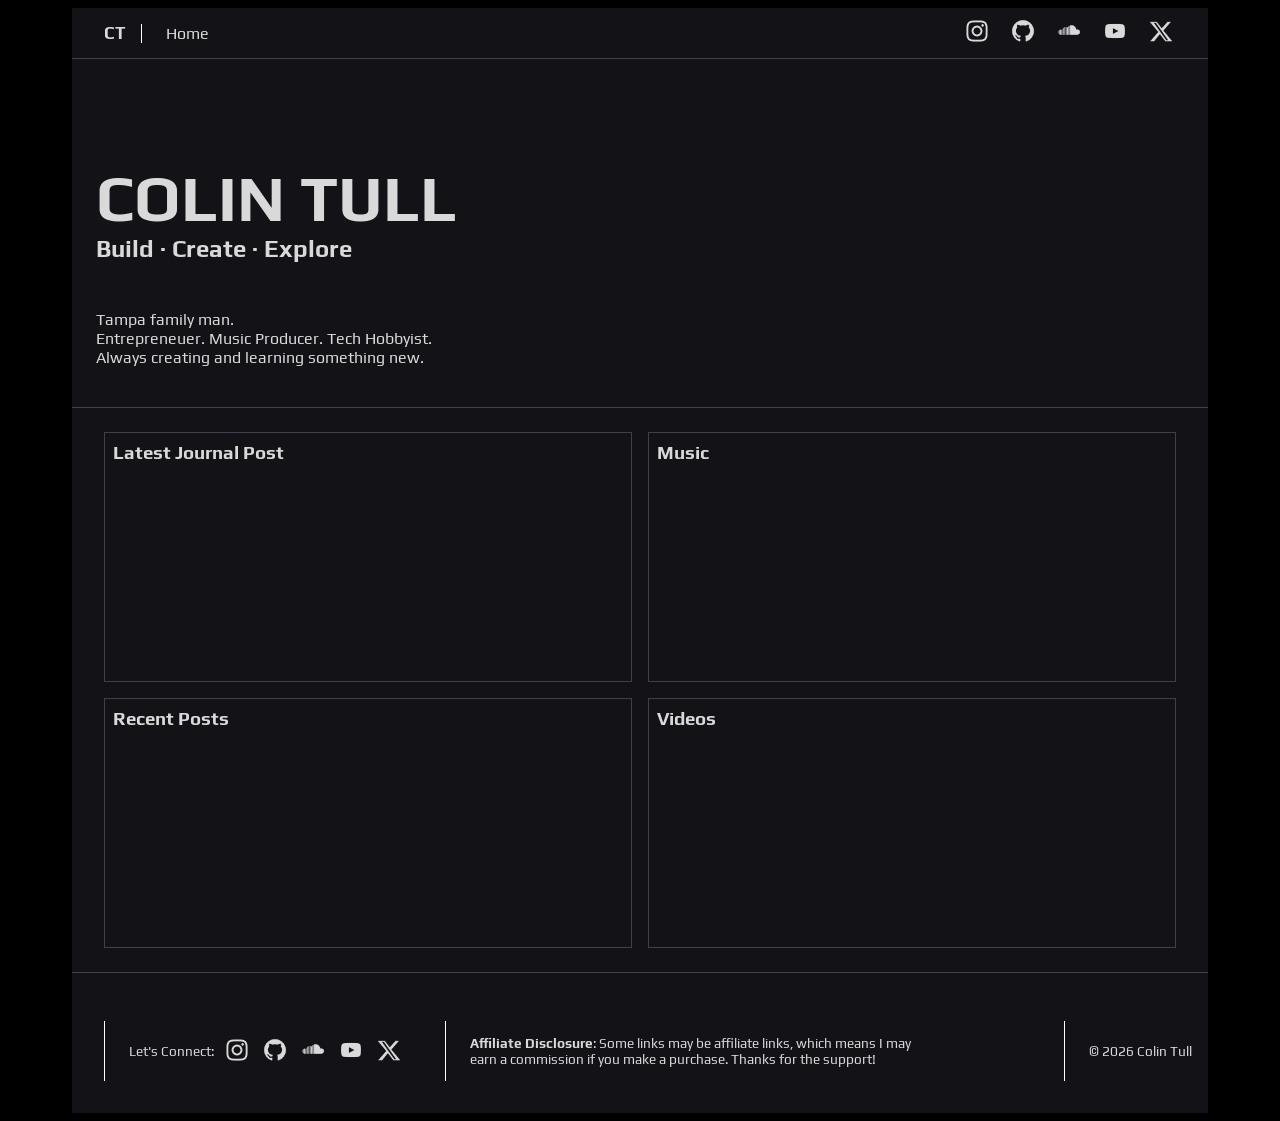
==== index.html @ 7c195e6a "changed index.html to / in the links for the url" ====
<!DOCTYPE html>
<html lang="en">
	<head>
		<meta charset="UTF-8">
		<meta name="viewport" content="width=device-width, initial-scale=1.0">
		<title>Official website of Colin Tull</title>

		<link rel="stylesheet" href="css/style.css">
	</head>
<body>
	<header>
		<nav>
			<div class="header-grid">

				<section id="logo-button">
					<a href="/"><p>CT</p></a>
				</section>
				
				<section id="menu-list">
					<ul>
						<li>Home</li>
					</ul>
				</section>

				<section id="menu-socials">


					<ul>
						<li><a href="https://instagram.com/colintull"target="_blank" rel="noopener noreferrer"><img src="images/instagram-logo.png" class="social-icon"></a></li>
						<li><a href="https://github.com/colintull"target="_blank" rel="noopener noreferrer"><img src="images/github-logo.png" class="social-icon"></a></li>
						<li><a href="https://soundcloud.com/colintull"target="_blank" rel="noopener noreferrer"><img src="images/soundcloud-logo.png" class="social-icon"></a></li>
						<li><a href="https://youtube.com/@colintull"target="_blank" rel="noopener noreferrer"><img src="images/youtube-logo.png" class="social-icon"></a></li>
						<li><a href="https://x.com/colintull"target="_blank" rel="noopener noreferrer"><img src="images/x-logo.png" class="social-icon"></a></li>
					</ul>
				</section>
			</div>
		</nav>
	</header>

	<main>
	
		<section id="hero">
			<h1>COLIN TULL</h1>
			<h2>Build &middot; Create &middot; Explore</h2>
			<p></p>
			<p>Tampa family man.<br>
		Entrepreneuer. Music Producer. Tech Hobbyist.<br> 
		Always creating and learning something new.</p>
		</section>

		<div class="quadrant-grid">
	
			<section>
				<h3>Latest Journal Post</h3>
			</section>
	
			<section>
				<h3>Music</h3>
				<iframe 
					width="100%"
					height="166"
					scrolling="no"
					frameborder="no"
					allow="autoplay; encrypted-media"
					src="https://w.soundcloud.com/player/?url=https%3A//api.soundcloud.com/tracks/soundcloud%253Atracks%253A1115240830&color=%23ff5500&auto_play=false&hide_related=false&show_comments=true&show_user=true&show_reposts=false&show_teaser=true">
				</iframe>
			</section>
	
			<section>
				<h3>Recent Posts</h3>
			</section>
	
			<section>
				<h3>Videos</h3>
			</section>
		</div>
	</main>

	<footer>
		<div class="footer-grid">
			<section id="footer-icons">
				<p>Let's Connect:</p>
				<ul>
					<li><a href="https://instagram.com/colintull"target="_blank" rel="noopener noreferrer"><img src="images/instagram-logo.png" class="social-icon"></a></li>
					<li><a href="https://github.com/colintull"target="_blank" rel="noopener noreferrer"><img src="images/github-logo.png" class="social-icon"></a></li>
					<li><a href="https://soundcloud.com/colintull"target="_blank" rel="noopener noreferrer"><img src="images/soundcloud-logo.png" class="social-icon"></a></li>
					<li><a href="https://youtube.com/@colintull"target="_blank" rel="noopener noreferrer"><img src="images/youtube-logo.png" class="social-icon"></a></li>
					<li><a href="https://x.com/colintull"target="_blank" rel="noopener noreferrer"><img src="images/x-logo.png" class="social-icon"></a></li>
				</ul>
			</section>
			<section>
				<p><strong>Affiliate Disclosure</strong>: Some links may be affiliate links, which means I may earn a commission if you make a purchase. Thanks for the support!</p>
			</section>
			<section id="footer-copy">
				<p>&copy; 2026 Colin Tull</p>
			</section>
		</div>
	</footer>
	
</body>
</html>
---- css/style.css ----
@font-face {
	font-family: "Play";
	src: url("../fonts/play-regular.woff2") format("woff2");
	font-weight: 400;
	font-style: normal;
}

@font-face {
	font-family: "Play";
	src: url("../fonts/play-bold.woff2") format("woff2");
	font-weight: 700;
	font-style: normal;
}

h1, h2, h3 {
	margin: 0;
}

h1 {
	font-size: clamp(2.4rem, 5vw, 4rem);
}

html, body {
	min-height: 100%;
}

.social-icon {
	width: 30px;
	height: 30px;
}

body {
	background-color: black;
	color: #d9d9d9;
	font-family: "Play", Helvetica, sans-serif;
	padding: 0 1rem;
	min-height: 100vh;
	display: flex;
	flex-direction: column;
	box-sizing: border-box;
}

main {
	flex: 1;
}

/* ========== Header ========== */
header {
	background-color: #121217;
	padding: 0.5rem 1rem;
}

header nav {
	width: 100%;
}

.header-grid {
	display: grid;
	grid-template-columns: 1fr;
	gap: 1rem;
	align-items: center;
}

#logo-button,
#menu-list,
#menu-socials {
	display: flex;
	align-items: center;
}

#logo-button a {
	text-decoration: none;
	color: inherit;
}

#logo-button p {
	margin: 0;
	font-weight: 700;
	font-size: 1.1rem;
}

#menu-list ul,
#menu-socials ul {
	display: flex;
	list-style: none;
	padding: 0;
	margin: 0;
	gap: 1rem;
	flex-wrap: wrap;
}

/* ========== Hero ========== */
#hero {
	display: flex;
	flex-direction: column;
	justify-content: flex-end;
	background-color: #121217;
	padding: 1.5rem;
	border-top: 1px solid #40404a;
	border-bottom: 1px solid #40404a;
	min-height: 220px;
}

/* ========== Quadrant grid ========== */
.quadrant-grid {
	display: grid;
	background-color: #121217;
	grid-template-columns: 1fr;
	grid-auto-rows: minmax(200px, auto);
	gap: 1rem;
	padding: 1.5rem 1rem;
}

.quadrant-grid section {
	border: 1px solid #40404a;
	padding: 0.5rem;
}

.quadrant-grid h3 {
	margin-bottom: 0.5rem;
}

/* ========== Footer ========== */
footer {
	border-top: 1px solid #40404a;
	padding: 2rem 0 1rem 1rem;
	background-color: #121217;
	font-size: 0.85rem;
}

.footer-grid {
	display: grid;
	grid-template-columns: 1fr;
	gap: 1.5rem;
	padding: 1rem;
}

.footer-grid ul {
	display: flex;
	list-style: none;
	padding: 0;
	gap: 0.5rem;
	flex-wrap: wrap;
}

.footer-grid section {
	border-left: none;
	padding-left: 0;
}

#footer-icons {
	display: flex;
	flex-direction: row;
	align-items: center;
	gap: 0.5rem;
	flex-wrap: wrap;
}

#footer-copy {
	display: flex;
	flex-direction: row;
	align-items: center;
}

/* ========== Media queries ========== */

/* Tablet and up */
@media (min-width: 700px) {
	body {
		padding: 0 4rem;
	}

	header {
		padding: 0.5rem 2rem;
	}

	.header-grid {
		grid-template-columns: auto 1fr auto;
		gap: 1.5rem;
	}

	#menu-list {
		border-left: 1px solid white;
		padding-left: 1.5rem;
	}

	#menu-socials {
		justify-self: end;
	}

	.quadrant-grid {
		grid-template-columns: 1fr 1fr;
		grid-template-rows: 250px 250px;
		padding-left: 2rem;
		padding-right: 2rem;
	}

	#hero {
		min-height: 300px;
		height: 300px;
	}
}

/* Larger screens — full header/footer column treatment */
@media (min-width: 1000px) {
	.header-grid {
		grid-template-columns: auto 1fr auto;
		gap: 1rem;
	}

	#menu-list {
		border-left: 1px solid white;
		padding-left: 1.5rem;
	}

	#menu-socials {
		padding-left: 1.5rem;
		justify-self: end;
	}

	.footer-grid {
		grid-template-columns: 2fr 3fr 1.5fr;
		gap: 1rem;
		padding-left: 1rem;
		padding-right: 1rem;
		padding-bottom: 1rem;
	}

	.footer-grid section {
		border-left: 1px solid white;
		padding-left: 1.5rem;
	}

	.footer-grid section:nth-child(2),
	.footer-grid section:last-child {
		justify-self: end;
	}
}

/* Wide screens — original large side padding */
@media (min-width: 1400px) {
	body {
		padding: 0 18rem;
	}

	header {
		padding: 0.5rem 2rem;
	}
}
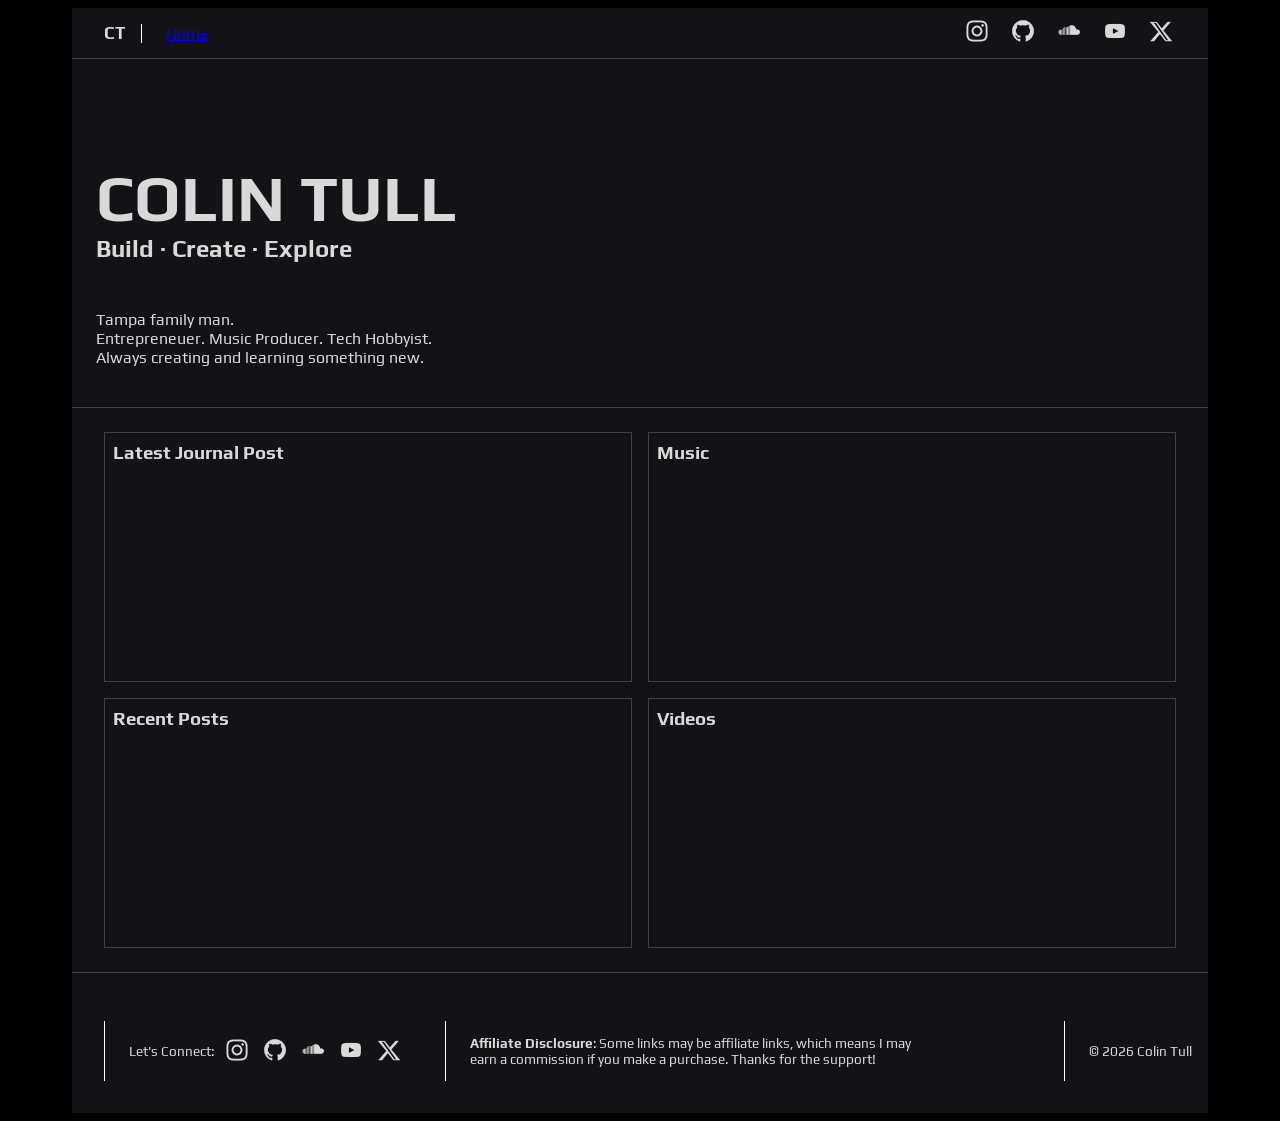
==== commit 5c9c029d: "added a link to the home button" ====
--- a/index.html
+++ b/index.html
@@ -18,7 +18,7 @@
 				
 				<section id="menu-list">
 					<ul>
-						<li>Home</li>
+						<li><a href="/">Home</a></li>
 					</ul>
 				</section>
 
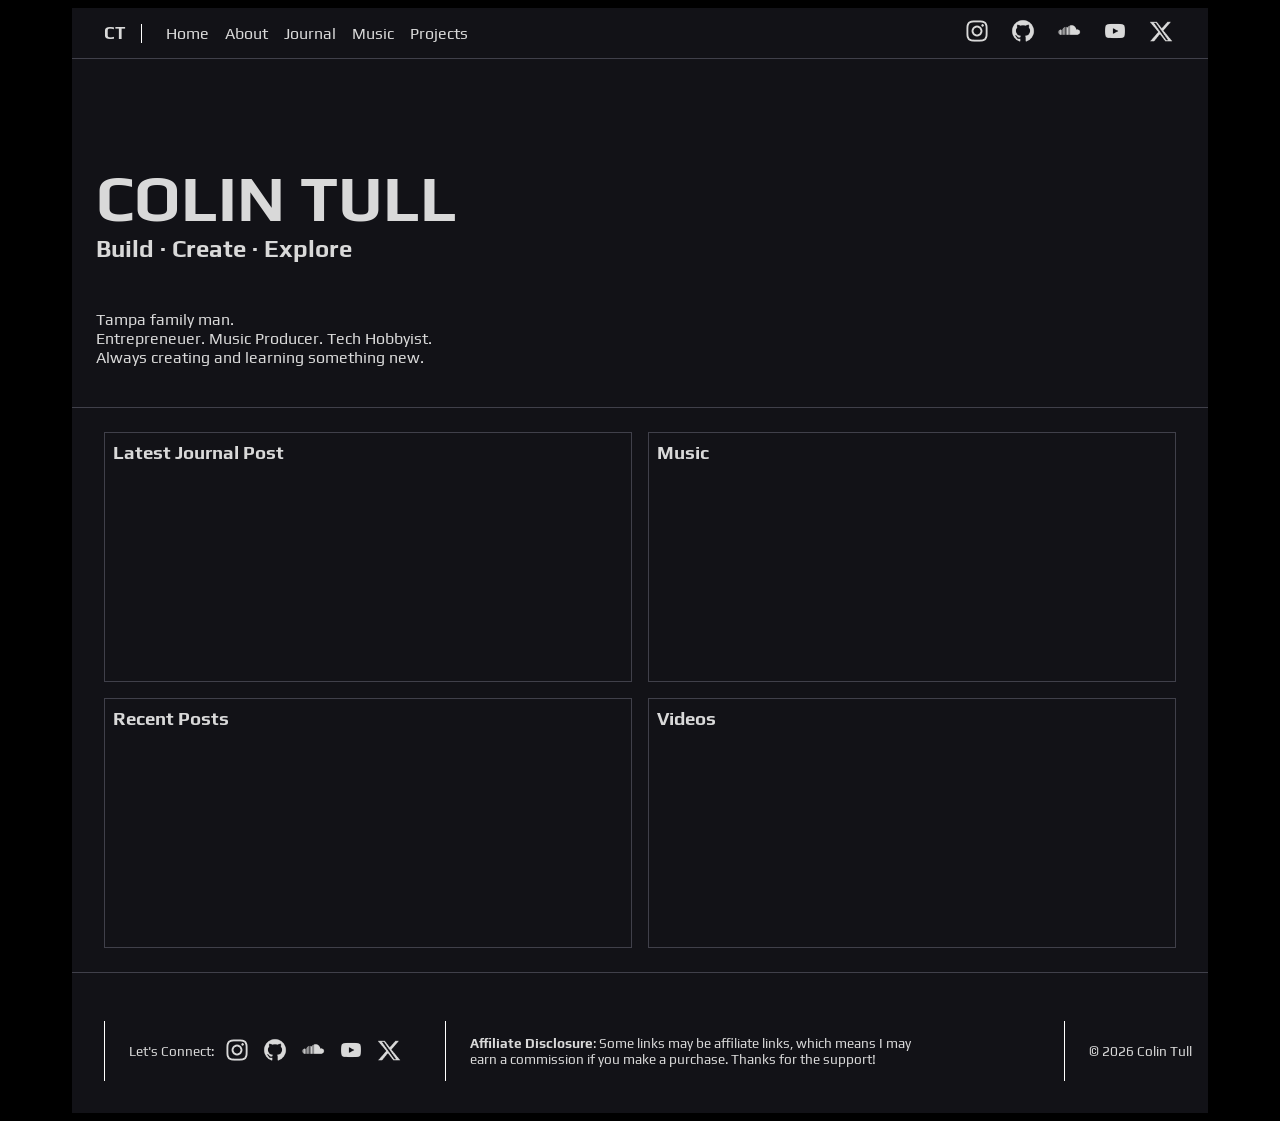
==== commit ce48db17: "added links to the menu bar and the rest of the page buttons (they all link to the home page right n" ====
--- a/index.html
+++ b/index.html
@@ -19,6 +19,10 @@
 				<section id="menu-list">
 					<ul>
 						<li><a href="/">Home</a></li>
+						<li><a href="/">About</a></li>
+						<li><a href="/">Journal</a></li>
+						<li><a href="/">Music</a></li>
+						<li><a href="/">Projects</a></li>
 					</ul>
 				</section>
 
--- a/css/style.css
+++ b/css/style.css
@@ -3,6 +3,11 @@
 	src: url("../fonts/play-regular.woff2") format("woff2");
 	font-weight: 400;
 	font-style: normal;
+}
+
+a {
+	color: inherit;
+	text-decoration: none;
 }
 
 @font-face {
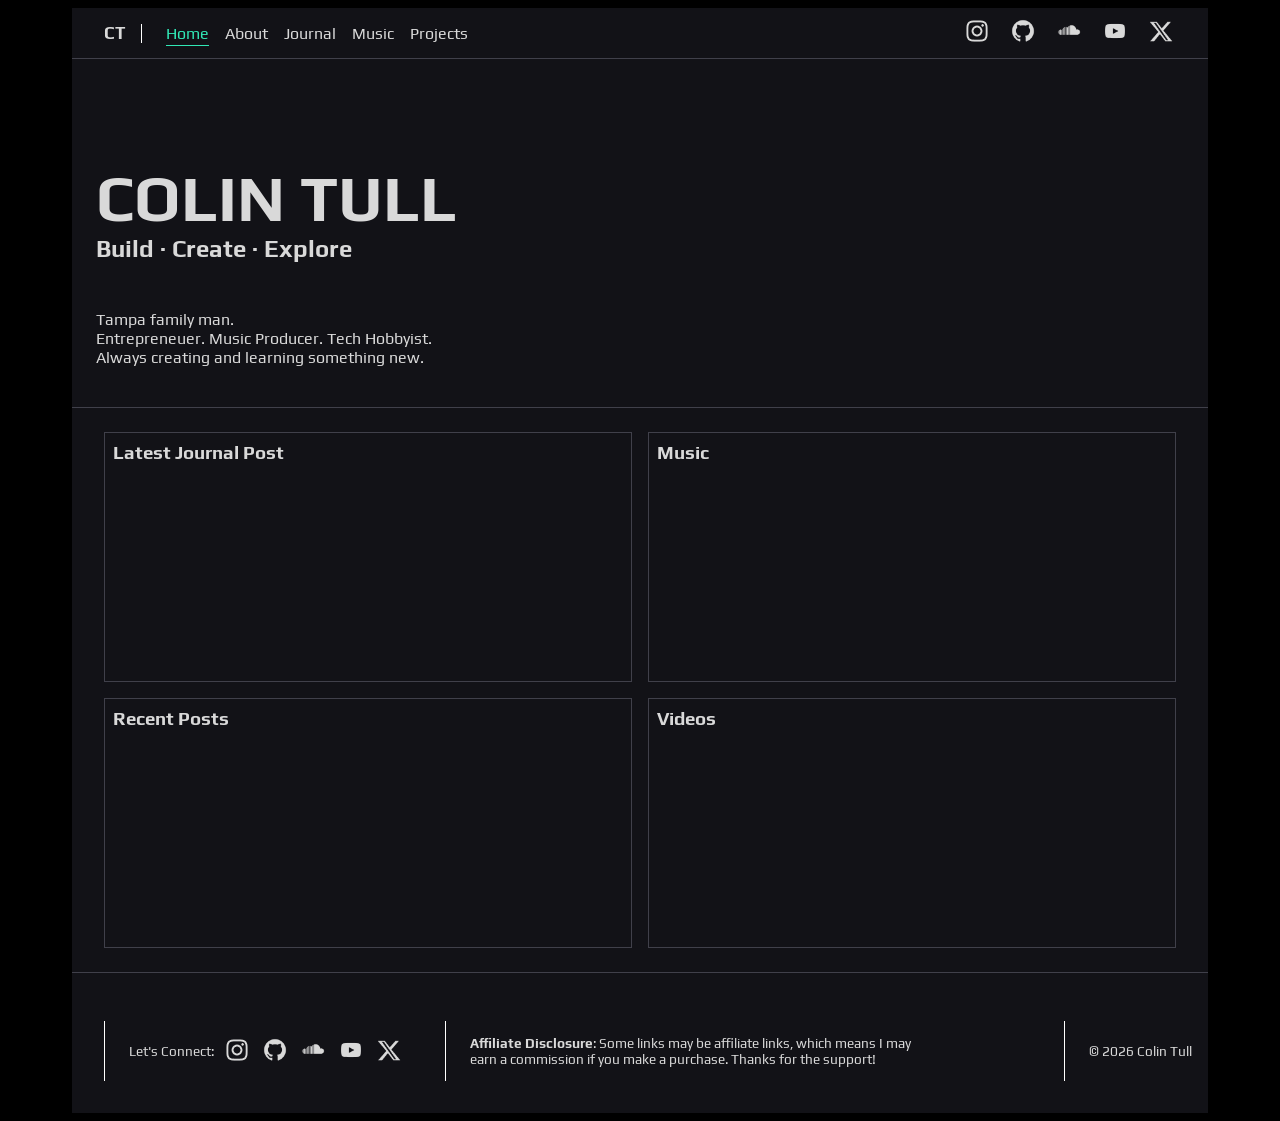
==== commit b09b4eef: "added about page and did some styling to that page and some minor stuff to menu icons with coloring." ====
--- a/index.html
+++ b/index.html
@@ -18,8 +18,8 @@
 				
 				<section id="menu-list">
 					<ul>
-						<li><a href="/">Home</a></li>
-						<li><a href="/">About</a></li>
+						<li><a href="/" class="active-page">Home</a></li>
+						<li><a href="about.html">About</a></li>
 						<li><a href="/">Journal</a></li>
 						<li><a href="/">Music</a></li>
 						<li><a href="/">Projects</a></li>
--- a/css/style.css
+++ b/css/style.css
@@ -55,6 +55,12 @@
 	padding: 0.5rem 1rem;
 }
 
+.active-page {
+	color: #31e8b6;
+	text-decoration-line: underline;
+	text-underline-offset: 6px;
+}
+
 header nav {
 	width: 100%;
 }
@@ -106,6 +112,20 @@
 	min-height: 220px;
 }
 
+#about-hero {	
+	display: flex;
+	flex-direction: column;
+	justify-content: flex-end;
+	background-color: #121217;
+	padding: 1.5rem;
+	border-top: 1px solid #40404a;
+	border-bottom: 1px solid #40404a;
+}
+
+#about-hero h2 {
+	color: #31e8b6;
+}
+
 /* ========== Quadrant grid ========== */
 .quadrant-grid {
 	display: grid;
@@ -203,6 +223,10 @@
 	#hero {
 		min-height: 300px;
 		height: 300px;
+	}
+
+	#about-hero {
+		min-height: 300px
 	}
 }
 
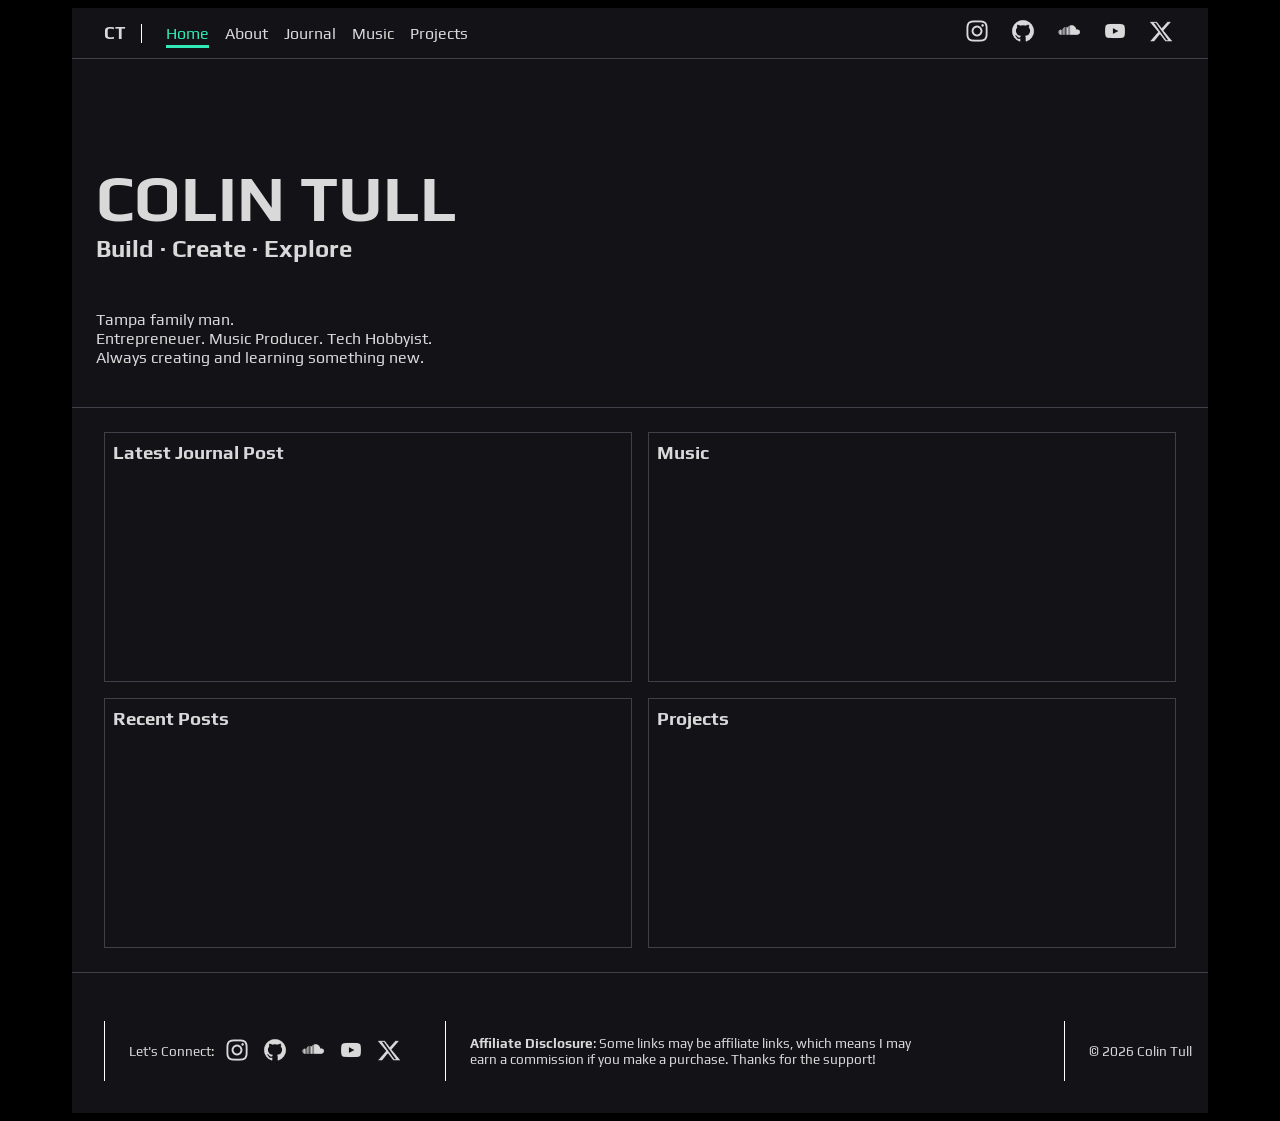
==== commit 09cf911b: "changed videos to projects on the front page" ====
--- a/index.html
+++ b/index.html
@@ -19,10 +19,10 @@
 				<section id="menu-list">
 					<ul>
 						<li><a href="/" class="active-page">Home</a></li>
-						<li><a href="about.html">About</a></li>
-						<li><a href="/">Journal</a></li>
-						<li><a href="/">Music</a></li>
-						<li><a href="/">Projects</a></li>
+						<li><a href="/about">About</a></li>
+						<li><a href="/journal">Journal</a></li>
+						<li><a href="/music">Music</a></li>
+						<li><a href="/projects">Projects</a></li>
 					</ul>
 				</section>
 
@@ -75,7 +75,7 @@
 			</section>
 	
 			<section>
-				<h3>Videos</h3>
+				<h3>Projects</h3>
 			</section>
 		</div>
 	</main>
--- a/css/style.css
+++ b/css/style.css
@@ -59,6 +59,7 @@
 	color: #31e8b6;
 	text-decoration-line: underline;
 	text-underline-offset: 6px;
+	text-decoration-thickness: 3px;
 }
 
 header nav {
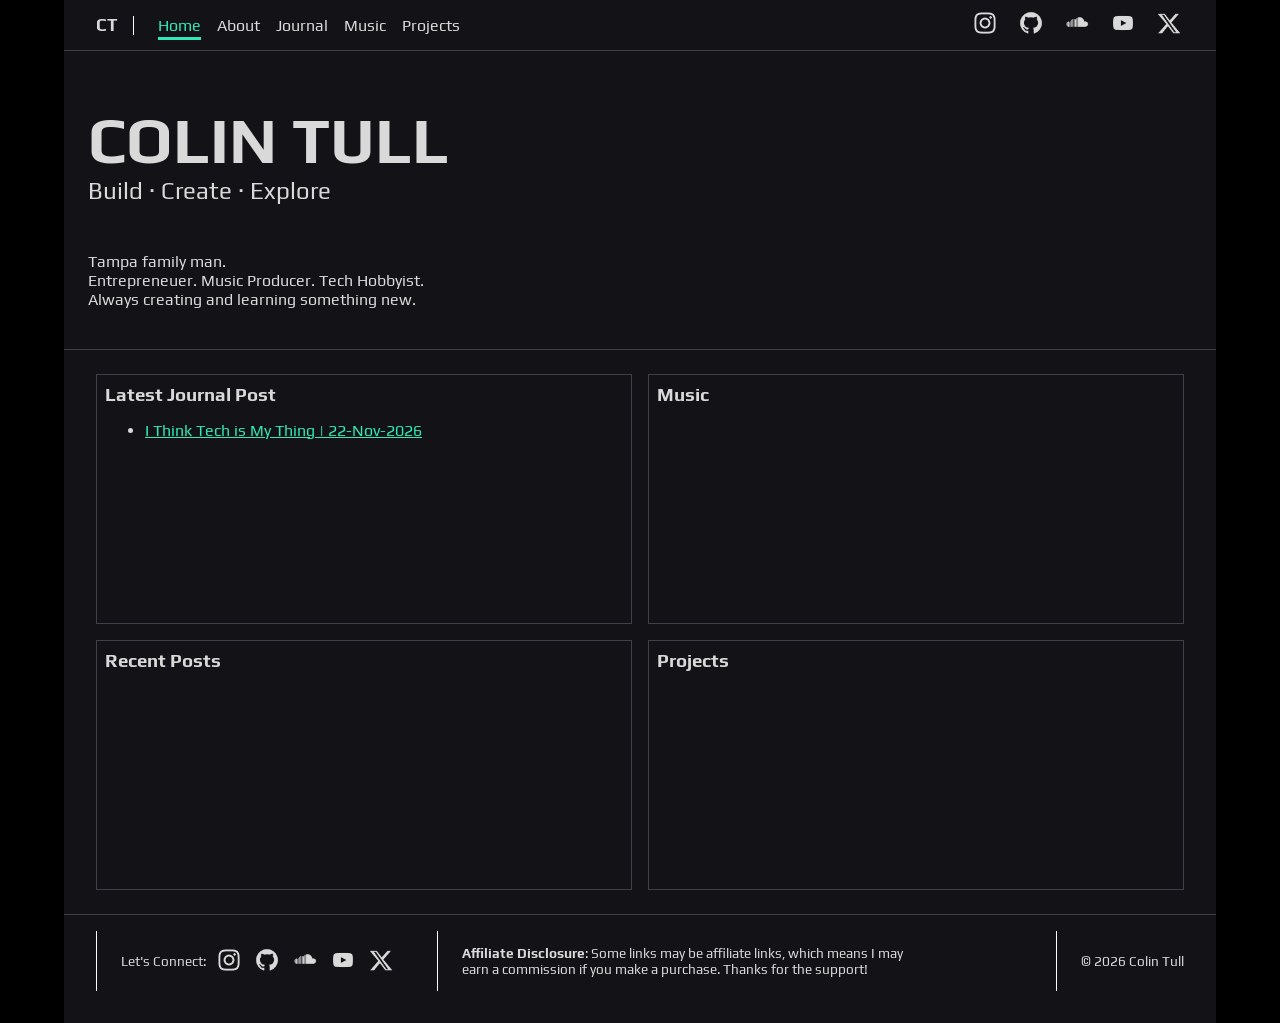
==== commit 46872770: "Update index.html" ====
--- a/index.html
+++ b/index.html
@@ -56,6 +56,11 @@
 	
 			<section>
 				<h3>Latest Journal Post</h3>
+				<div id="journal-list">
+				<ul>
+					<li><a href="./journal/1-i-think-tech-is-my-thing">I Think Tech is My Thing | 22-Nov-2026 </a></li>
+				</ul>
+			</div>
 			</section>
 	
 			<section>
--- a/css/style.css
+++ b/css/style.css
@@ -4,93 +4,91 @@
 	font-weight: 400;
 	font-style: normal;
 }
-
 a {
 	color: inherit;
 	text-decoration: none;
 }
-
 @font-face {
 	font-family: "Play";
 	src: url("../fonts/play-bold.woff2") format("woff2");
 	font-weight: 700;
 	font-style: normal;
 }
-
 h1, h2, h3 {
 	margin: 0;
 }
-
 h1 {
 	font-size: clamp(2.4rem, 5vw, 4rem);
 }
-
 html, body {
 	min-height: 100%;
-}
-
+	margin: 0;
+}
 .social-icon {
 	width: 30px;
 	height: 30px;
 }
-
 body {
 	background-color: black;
 	color: #d9d9d9;
 	font-family: "Play", Helvetica, sans-serif;
-	padding: 0 1rem;
+	padding: 0; /* full width on mobile */
 	min-height: 100vh;
 	display: flex;
 	flex-direction: column;
 	box-sizing: border-box;
 }
-
 main {
 	flex: 1;
-}
-
+	width: 100%;
+}
+
+#journal-list a:link {
+	color: #31e8b6;
+	text-decoration: underline;
+}
+
+#journal-list a:visited {
+	color: #gray;
+	text-decoration: underline;
+}
 /* ========== Header ========== */
 header {
 	background-color: #121217;
 	padding: 0.5rem 1rem;
-}
-
+	width: 100%;
+	box-sizing: border-box;
+}
 .active-page {
 	color: #31e8b6;
 	text-decoration-line: underline;
 	text-underline-offset: 6px;
 	text-decoration-thickness: 3px;
 }
-
 header nav {
 	width: 100%;
 }
-
 .header-grid {
 	display: grid;
 	grid-template-columns: 1fr;
 	gap: 1rem;
 	align-items: center;
 }
-
 #logo-button,
 #menu-list,
 #menu-socials {
 	display: flex;
 	align-items: center;
 }
-
 #logo-button a {
 	text-decoration: none;
 	color: inherit;
 }
-
 #logo-button p {
 	margin: 0;
 	font-weight: 700;
 	font-size: 1.1rem;
 }
-
 #menu-list ul,
 #menu-socials ul {
 	display: flex;
@@ -100,6 +98,8 @@
 	gap: 1rem;
 	flex-wrap: wrap;
 }
+
+
 
 /* ========== Hero ========== */
 #hero {
@@ -111,8 +111,12 @@
 	border-top: 1px solid #40404a;
 	border-bottom: 1px solid #40404a;
 	min-height: 220px;
-}
-
+	width: 100%;
+	box-sizing: border-box;
+}
+#hero h2 {
+	font-weight: normal;
+}
 #about-hero {	
 	display: flex;
 	flex-direction: column;
@@ -121,12 +125,13 @@
 	padding: 1.5rem;
 	border-top: 1px solid #40404a;
 	border-bottom: 1px solid #40404a;
-}
-
+	width: 100%;
+	box-sizing: border-box;
+}
 #about-hero h2 {
 	color: #31e8b6;
-}
-
+	font-weight: normal;
+}
 /* ========== Quadrant grid ========== */
 .quadrant-grid {
 	display: grid;
@@ -135,32 +140,31 @@
 	grid-auto-rows: minmax(200px, auto);
 	gap: 1rem;
 	padding: 1.5rem 1rem;
-}
-
+	width: 100%;
+	box-sizing: border-box;
+}
 .quadrant-grid section {
 	border: 1px solid #40404a;
 	padding: 0.5rem;
 }
-
 .quadrant-grid h3 {
 	margin-bottom: 0.5rem;
 }
-
 /* ========== Footer ========== */
 footer {
 	border-top: 1px solid #40404a;
-	padding: 2rem 0 1rem 1rem;
+	padding: 1rem;
 	background-color: #121217;
 	font-size: 0.85rem;
-}
-
+	width: 100%;
+	box-sizing: border-box;
+}
 .footer-grid {
 	display: grid;
 	grid-template-columns: 1fr;
 	gap: 1.5rem;
-	padding: 1rem;
-}
-
+	padding: 0;
+}
 .footer-grid ul {
 	display: flex;
 	list-style: none;
@@ -168,12 +172,10 @@
 	gap: 0.5rem;
 	flex-wrap: wrap;
 }
-
 .footer-grid section {
 	border-left: none;
 	padding-left: 0;
 }
-
 #footer-icons {
 	display: flex;
 	flex-direction: row;
@@ -181,73 +183,59 @@
 	gap: 0.5rem;
 	flex-wrap: wrap;
 }
-
 #footer-copy {
 	display: flex;
 	flex-direction: row;
 	align-items: center;
 }
-
 /* ========== Media queries ========== */
-
-/* Tablet and up */
+/* Tablet and up — restore side padding */
 @media (min-width: 700px) {
 	body {
 		padding: 0 4rem;
 	}
-
 	header {
 		padding: 0.5rem 2rem;
 	}
-
 	.header-grid {
 		grid-template-columns: auto 1fr auto;
 		gap: 1.5rem;
 	}
-
 	#menu-list {
 		border-left: 1px solid white;
 		padding-left: 1.5rem;
 	}
-
 	#menu-socials {
 		justify-self: end;
 	}
-
 	.quadrant-grid {
 		grid-template-columns: 1fr 1fr;
 		grid-template-rows: 250px 250px;
 		padding-left: 2rem;
 		padding-right: 2rem;
 	}
-
 	#hero {
 		min-height: 300px;
 		height: 300px;
 	}
-
 	#about-hero {
-		min-height: 300px
-	}
-}
-
+		min-height: 300px;
+	}
+}
 /* Larger screens — full header/footer column treatment */
 @media (min-width: 1000px) {
 	.header-grid {
 		grid-template-columns: auto 1fr auto;
 		gap: 1rem;
 	}
-
 	#menu-list {
 		border-left: 1px solid white;
 		padding-left: 1.5rem;
 	}
-
 	#menu-socials {
 		padding-left: 1.5rem;
 		justify-self: end;
 	}
-
 	.footer-grid {
 		grid-template-columns: 2fr 3fr 1.5fr;
 		gap: 1rem;
@@ -255,24 +243,20 @@
 		padding-right: 1rem;
 		padding-bottom: 1rem;
 	}
-
 	.footer-grid section {
 		border-left: 1px solid white;
 		padding-left: 1.5rem;
 	}
-
 	.footer-grid section:nth-child(2),
 	.footer-grid section:last-child {
 		justify-self: end;
 	}
 }
-
 /* Wide screens — original large side padding */
 @media (min-width: 1400px) {
 	body {
 		padding: 0 18rem;
 	}
-
 	header {
 		padding: 0.5rem 2rem;
 	}
